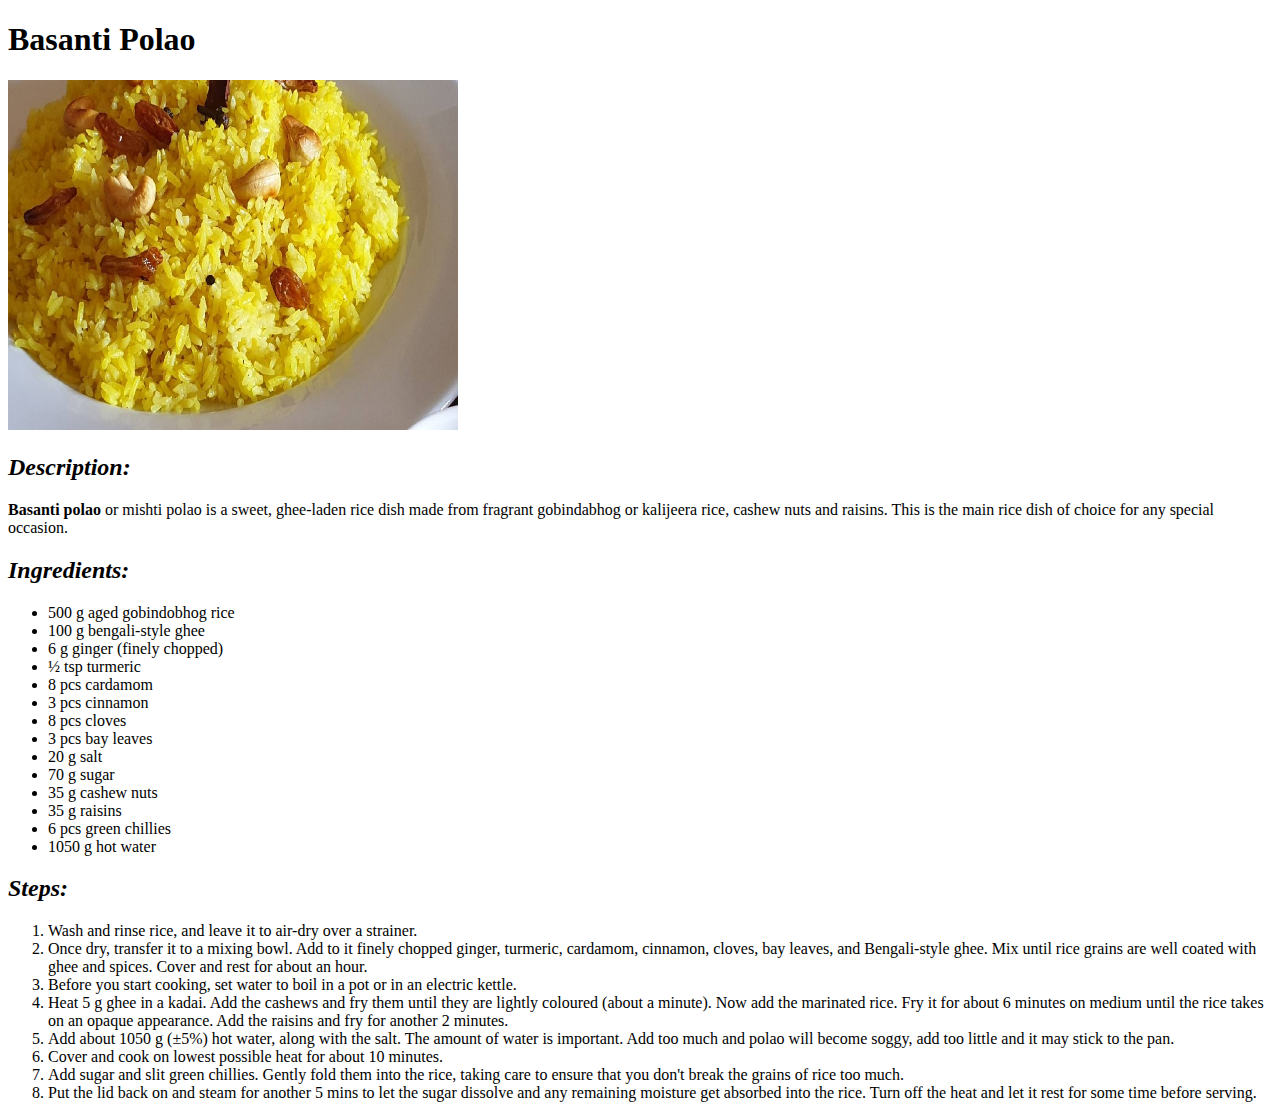
==== recipes/basanti-polao.html @ 883a61b1 "added home for odin recipes and three html files which are about recipes of my favorite dishes with " ====
<!DOCTYPE html>
<html lang="en">
<head>
    <meta charset="UTF-8">
    <meta name="viewport" content="width=device-width, initial-scale=1.0">
    <title>Document</title>
</head>
<body>
    <h1>Basanti Polao</h1>
    <img src="../images/basanti-polao.jpg" width="450" height="350">
    <h2><em>Description:</em></h2>
    <p>
        <strong>Basanti polao</strong> or mishti polao is a sweet, ghee-laden rice dish made from fragrant gobindabhog
        or kalijeera rice, cashew nuts and raisins. This is the main rice dish of choice for any special occasion. 
    </p>
    <h2><em>Ingredients:</em></h2>
    <ul>
        <li>500 g aged gobindobhog rice</li>
        <li>100 g bengali-style ghee</li>
        <li>6 g ginger (finely chopped)</li>
        <li>½ tsp turmeric</li>
        <li>8 pcs cardamom</li>
        <li>3 pcs cinnamon</li>
        <li>8 pcs cloves</li>
        <li>3 pcs bay leaves</li>
        <li>20 g salt</li>
        <li>70 g sugar</li>
        <li>35 g cashew nuts</li>
        <li>35 g raisins</li>
        <li>6 pcs green chillies</li>
        <li>1050 g hot water</li>
    </ul>
    <h2><em>Steps:</em></h2>
    <ol>
        <li>Wash and rinse rice, and leave it to air-dry over a strainer.</li>
        <li>Once dry, transfer it to a mixing bowl. Add to it finely chopped ginger, turmeric, cardamom, cinnamon, cloves, bay leaves, and Bengali-style ghee. Mix until rice grains are well coated with ghee and spices. Cover and rest for about an hour.</li>
        <li>Before you start cooking, set water to boil in a pot or in an electric kettle.</li>
        <li>Heat 5 g ghee in a kadai. Add the cashews and fry them until they are lightly coloured (about a minute). Now add the marinated rice. Fry it for about 6 minutes on medium until the rice takes on an opaque appearance. Add the raisins and fry for another 2 minutes.</li>
        <li>Add about 1050 g (±5%) hot water, along with the salt. The amount of water is important. Add too much and polao will become soggy, add too little and it may stick to the pan.</li>
        <li>Cover and cook on lowest possible heat for about 10 minutes.</li>
        <li>Add sugar and slit green chillies. Gently fold them into the rice, taking care to ensure that you don't break the grains of rice too much.</li>
        <li>Put the lid back on and steam for another 5 mins to let the sugar dissolve and any remaining moisture get absorbed into the rice. Turn off the heat and let it rest for some time before serving.</li>
    </ol>
</body>
</html>
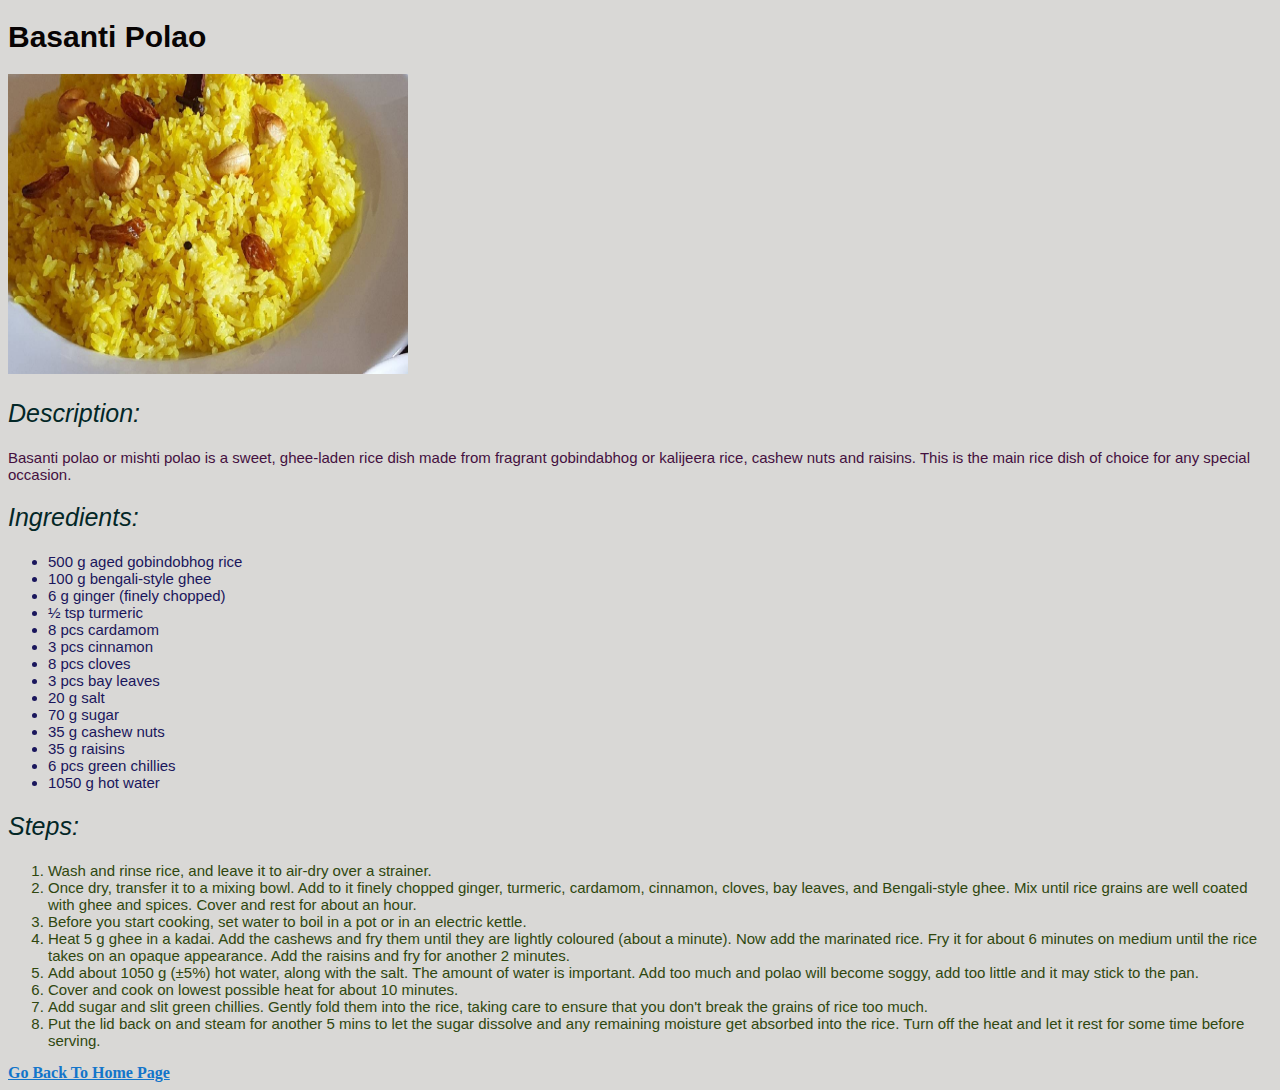
==== commit 85ec6d97: "added style for homepage also respective recipe pages" ====
--- a/recipes/basanti-polao.html
+++ b/recipes/basanti-polao.html
@@ -3,18 +3,19 @@
 <head>
     <meta charset="UTF-8">
     <meta name="viewport" content="width=device-width, initial-scale=1.0">
-    <title>Document</title>
+    <title>Basanti Polao Recipe</title>
+    <link rel="stylesheet" href="../css/basanti-polao.css">
 </head>
 <body>
-    <h1>Basanti Polao</h1>
-    <img src="../images/basanti-polao.jpg" width="450" height="350">
+    <h1 class="title">Basanti Polao</h1>
+    <img src="../images/basanti-polao.jpg" alt="an image of fully cooked basanti polao">
     <h2><em>Description:</em></h2>
-    <p>
+    <p class="description">
         <strong>Basanti polao</strong> or mishti polao is a sweet, ghee-laden rice dish made from fragrant gobindabhog
         or kalijeera rice, cashew nuts and raisins. This is the main rice dish of choice for any special occasion. 
     </p>
     <h2><em>Ingredients:</em></h2>
-    <ul>
+    <ul class="ingredients">
         <li>500 g aged gobindobhog rice</li>
         <li>100 g bengali-style ghee</li>
         <li>6 g ginger (finely chopped)</li>
@@ -31,7 +32,7 @@
         <li>1050 g hot water</li>
     </ul>
     <h2><em>Steps:</em></h2>
-    <ol>
+    <ol class="steps">
         <li>Wash and rinse rice, and leave it to air-dry over a strainer.</li>
         <li>Once dry, transfer it to a mixing bowl. Add to it finely chopped ginger, turmeric, cardamom, cinnamon, cloves, bay leaves, and Bengali-style ghee. Mix until rice grains are well coated with ghee and spices. Cover and rest for about an hour.</li>
         <li>Before you start cooking, set water to boil in a pot or in an electric kettle.</li>
@@ -41,6 +42,9 @@
         <li>Add sugar and slit green chillies. Gently fold them into the rice, taking care to ensure that you don't break the grains of rice too much.</li>
         <li>Put the lid back on and steam for another 5 mins to let the sugar dissolve and any remaining moisture get absorbed into the rice. Turn off the heat and let it rest for some time before serving.</li>
     </ol>
+    <a class="home-page" href="../index.html" rel="noopener noreferrer">
+        Go Back To Home Page
+    </a>
 </body>
 </html>
 
--- a/css/basanti-polao.css
+++ b/css/basanti-polao.css
@@ -0,0 +1,47 @@
+body {
+    background-color: #1612062a;
+}
+
+h2 {
+    color:rgb(3, 39, 39);
+    font-size: 25px;
+    font-weight: 500;
+    font-family:'Gill Sans', 'Gill Sans MT', Calibri, 'Trebuchet MS', sans-serif;
+}
+
+.title {
+    color:rgb(8, 4, 4);
+    font-weight:bold;
+    font-size:30px;
+    font-family: 'Franklin Gothic Medium', 'Arial Narrow', Arial, sans-serif;
+}
+
+img {
+    width:400px;
+    height: 300px;
+}
+
+.description ,
+.ingredients,
+.steps {
+    font-size: 15px;
+    font-weight: 300;
+    font-family:Verdana, Geneva, Tahoma, sans-serif;
+}
+.description {
+    color:rgb(68, 16, 64);
+}
+
+.ingredients {
+    color:rgb(26, 22, 92);
+}
+
+.steps {
+    color:rgb(47, 71, 15);
+}
+
+.home-page {
+    color:rgb(19, 117, 202);
+    font-weight: bold;
+    font-family: 'Times New Roman', Times, serif;
+}
